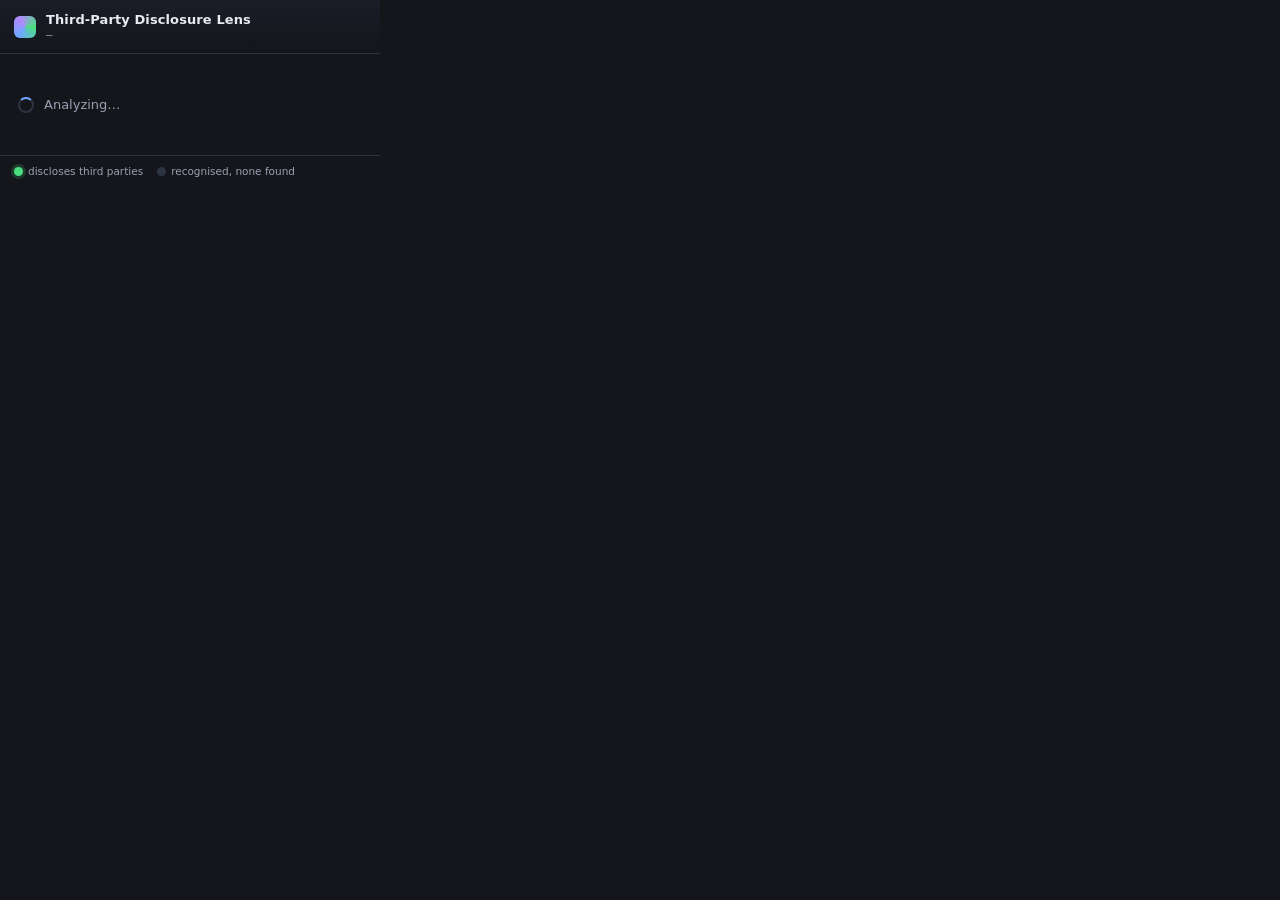
==== firefox-extension/extension/popup.html @ 41b18fef "Hand-review CC implementation (13/?)" ====
<!DOCTYPE html>
<html lang="en">
<head>
  <meta charset="utf-8" />
  <meta name="viewport" content="width=device-width, initial-scale=1" />
  <link rel="stylesheet" href="popup.css" />
  <title>Disclosure Lens</title>
</head>
<body>
  <header>
    <div class="brand">
      <span class="mark" aria-hidden="true"></span>
      <div>
        <h1>Third-Party Disclosure Lens</h1>
        <p id="origin" class="origin">—</p>
      </div>
    </div>
    <button id="rescan" class="rescan" title="Re-crawl (ignore cache)" hidden>↻</button>
  </header>

  <main>
    <!-- Status / errors -->
    <section id="status" class="status">
      <div class="spinner" aria-hidden="true"></div>
      <p id="status-text">Analyzing…</p>
    </section>

    <!-- Result -->
    <section id="result" hidden>
      <!-- Headline -->
      <div id="headline" class="headline">
        <span id="class-pill" class="pill">—</span>
        <span id="source-pill" class="pill subtle"></span>
      </div>

      <!-- (1) WHERE -->
      <h2 class="section-title">Where disclosures were found</h2>
      <ul id="docs" class="docs"></ul>
      <p id="docs-empty" class="empty" hidden>
        No recognised disclosure document was found at this origin.
      </p>

      <!-- (2) WHAT, in aggregate -->
      <h2 class="section-title">What they disclose, in aggregate</h2>
      <div class="matrix-wrap">
        <table id="matrix" class="matrix" aria-label="Disclosure medium by specificity">
          <thead>
            <tr>
              <th class="corner"></th>
              <th>named</th><th>category</th><th>generic</th>
            </tr>
          </thead>
          <tbody><!-- rows injected per medium --></tbody>
        </table>
      </div>

      <details id="orgs-box" class="rollup">
        <summary>Named organisations <span id="orgs-count" class="count">0</span></summary>
        <div id="orgs" class="taglist"></div>
      </details>
      <details id="cats-box" class="rollup">
        <summary>Role / categories disclosed <span id="cats-count" class="count">0</span></summary>
        <div id="cats" class="taglist"></div>
      </details>
    </section>

    <!-- Server-not-running help -->
    <section id="offline" class="offline" hidden>
      <p><strong>Local analyzer not reachable.</strong></p>
      <p>Start the bridge, then re-open this popup:</p>
      <pre>cd firefox-extension
python server/server.py</pre>
    </section>
  </main>

  <footer>
    <span class="legend"><i class="dot on"></i> discloses third parties</span>
    <span class="legend"><i class="dot"></i> recognised, none found</span>
  </footer>

  <script src="popup.js"></script>
</body>
</html>
---- firefox-extension/extension/popup.css ----
:root {
  --bg: #14161c;
  --panel: #1c1f29;
  --panel-2: #232734;
  --line: #2e3342;
  --ink: #e8eaf0;
  --ink-dim: #9aa0b0;
  --accent: #6ea8fe;
  --on: #4ade80;
  --on-dim: #1d3a2a;
  --pill: #2a3550;
  --warn: #f0b35b;
  --radius: 10px;
  --font: "Inter", system-ui, -apple-system, "Segoe UI", sans-serif;
  --mono: ui-monospace, "SF Mono", "JetBrains Mono", Menlo, monospace;
}

* { box-sizing: border-box; }

body {
  width: 380px;
  margin: 0;
  font-family: var(--font);
  font-size: 13px;
  color: var(--ink);
  background: var(--bg);
}

/* ---------- header ---------- */
header {
  display: flex;
  align-items: center;
  justify-content: space-between;
  gap: 8px;
  padding: 12px 14px;
  background: linear-gradient(180deg, #1a1d27, #14161c);
  border-bottom: 1px solid var(--line);
}
.brand { display: flex; align-items: center; gap: 10px; min-width: 0; }
.mark {
  width: 22px; height: 22px; flex: none;
  border-radius: 6px;
  background: conic-gradient(from 210deg, var(--accent), #b388ff, var(--on), var(--accent));
}
h1 { font-size: 13px; font-weight: 650; margin: 0; letter-spacing: .1px; }
.origin {
  margin: 1px 0 0; font-family: var(--mono); font-size: 11px;
  color: var(--ink-dim); white-space: nowrap; overflow: hidden; text-overflow: ellipsis;
  max-width: 250px;
}
.rescan {
  flex: none; width: 28px; height: 28px; border-radius: 7px;
  background: var(--panel-2); color: var(--ink); border: 1px solid var(--line);
  cursor: pointer; font-size: 15px; line-height: 1;
}
.rescan:hover { border-color: var(--accent); color: var(--accent); }

main { padding: 12px 14px; }

/* ---------- status / offline ---------- */
.status { display: flex; align-items: center; gap: 10px; padding: 18px 4px; color: var(--ink-dim); }
.status[hidden] { display: none; }
.spinner {
  width: 16px; height: 16px; border-radius: 50%;
  border: 2px solid var(--line); border-top-color: var(--accent);
  animation: spin .7s linear infinite;
}
@keyframes spin { to { transform: rotate(360deg); } }

.offline { background: var(--panel); border: 1px solid var(--line); border-radius: var(--radius); padding: 12px; }
.offline p { margin: 0 0 6px; }
.offline pre {
  margin: 6px 0 0; padding: 9px 10px; background: #0e0f14; border: 1px solid var(--line);
  border-radius: 8px; font-family: var(--mono); font-size: 11px; color: var(--accent); overflow-x: auto;
}

/* ---------- headline ---------- */
.headline { display: flex; flex-wrap: wrap; gap: 6px; margin-bottom: 14px; }
.pill {
  font-family: var(--mono); font-size: 11px; padding: 5px 9px; border-radius: 999px;
  background: var(--pill); color: var(--ink); border: 1px solid var(--line);
  word-break: break-all;
}
.pill.subtle { background: transparent; color: var(--ink-dim); }

.section-title {
  font-size: 11px; text-transform: uppercase; letter-spacing: .7px;
  color: var(--ink-dim); margin: 16px 0 8px; font-weight: 600;
}
.section-title:first-of-type { margin-top: 4px; }

/* ---------- docs (WHERE) ---------- */
.docs { list-style: none; margin: 0; padding: 0; display: flex; flex-direction: column; gap: 6px; }
.doc {
  display: flex; align-items: center; gap: 9px;
  padding: 8px 10px; background: var(--panel); border: 1px solid var(--line);
  border-radius: 9px;
}
.doc .dot { flex: none; }
.doc .doc-main { min-width: 0; flex: 1; }
.doc .role { font-weight: 600; font-size: 12.5px; }
.doc .durl {
  display: block; font-family: var(--mono); font-size: 10.5px; color: var(--ink-dim);
  white-space: nowrap; overflow: hidden; text-overflow: ellipsis; text-decoration: none;
}
.doc .durl:hover { color: var(--accent); text-decoration: underline; }
.medium-tag {
  flex: none; font-size: 10px; font-family: var(--mono); padding: 3px 7px; border-radius: 6px;
  background: var(--panel-2); color: var(--ink-dim); border: 1px solid var(--line);
}
.medium-tag.prose { color: #9ec5ff; }
.medium-tag.structured { color: #f0b35b; }
.medium-tag.machine_readable { color: #6ee7b7; }
.medium-tag.other_doc { color: #d8b4fe; }

.dot { width: 9px; height: 9px; border-radius: 50%; background: var(--line); display: inline-block; }
.dot.on { background: var(--on); box-shadow: 0 0 0 3px var(--on-dim); }

.empty { color: var(--ink-dim); font-style: italic; padding: 4px 2px; }

/* ---------- matrix (WHAT) ---------- */
.matrix-wrap { overflow: hidden; border: 1px solid var(--line); border-radius: var(--radius); }
.matrix { width: 100%; border-collapse: collapse; font-size: 11.5px; }
.matrix th, .matrix td { padding: 7px 4px; text-align: center; }
.matrix thead th {
  font-family: var(--mono); font-weight: 500; color: var(--ink-dim); font-size: 10px;
  text-transform: uppercase; letter-spacing: .5px; background: var(--panel);
  border-bottom: 1px solid var(--line);
}
.matrix tbody th {
  text-align: left; padding-left: 10px; font-family: var(--mono); font-weight: 500;
  color: var(--ink); background: var(--panel); white-space: nowrap;
}
.matrix td { border-left: 1px solid var(--line); border-top: 1px solid var(--line); color: var(--line); }
.matrix .corner { background: var(--panel); }
.cell.hit { color: var(--on); font-weight: 700; background: var(--on-dim); }
.cell.miss { color: #353b4a; }

/* ---------- rollups ---------- */
.rollup {
  margin-top: 8px; background: var(--panel); border: 1px solid var(--line); border-radius: 9px;
  padding: 0 10px;
}
.rollup summary {
  cursor: pointer; padding: 9px 0; font-weight: 600; display: flex;
  align-items: center; justify-content: space-between; list-style: none;
}
.rollup summary::-webkit-details-marker { display: none; }
.rollup summary::after { content: "▾"; color: var(--ink-dim); font-size: 10px; }
.rollup[open] summary::after { content: "▴"; }
.count {
  margin-left: auto; margin-right: 8px; font-family: var(--mono); font-size: 11px;
  color: var(--bg); background: var(--accent); border-radius: 999px; padding: 1px 8px; font-weight: 700;
}
.count.zero { background: var(--line); color: var(--ink-dim); }
.taglist { display: flex; flex-wrap: wrap; gap: 5px; padding: 2px 0 12px; }
.tag {
  font-size: 11px; padding: 3px 8px; border-radius: 6px;
  background: var(--panel-2); border: 1px solid var(--line); color: var(--ink);
}

/* ---------- footer ---------- */
footer {
  display: flex; gap: 14px; padding: 9px 14px; border-top: 1px solid var(--line);
  color: var(--ink-dim); font-size: 10.5px;
}
.legend { display: inline-flex; align-items: center; gap: 5px; }

[hidden] { display: none !important; }
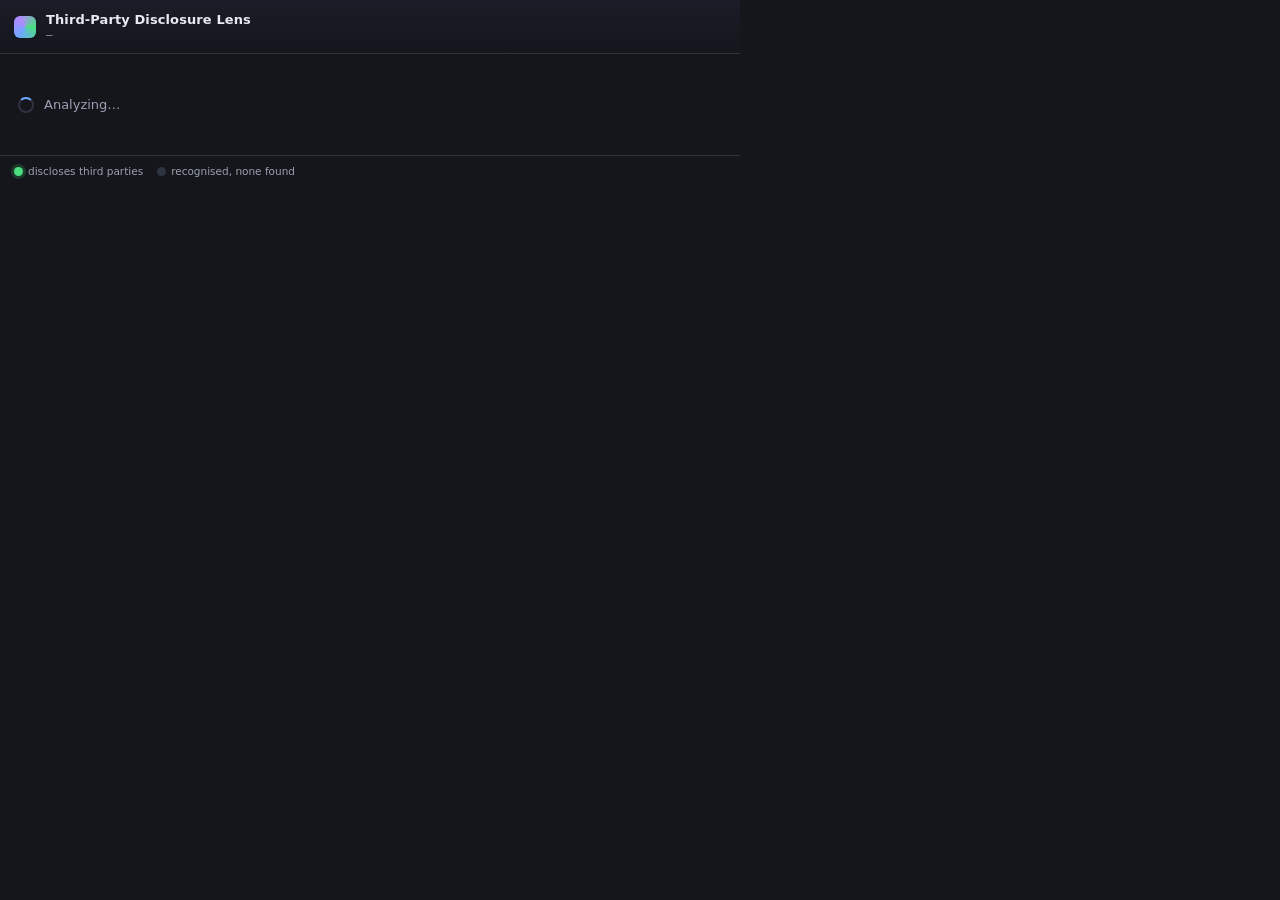
==== commit 62f32859: "Additional fixes, integrate PoliGraph" ====
--- a/firefox-extension/extension/popup.html
+++ b/firefox-extension/extension/popup.html
@@ -33,43 +33,68 @@
         <span id="source-pill" class="pill subtle"></span>
       </div>
 
-      <!-- (1) WHERE -->
-      <h2 class="section-title">Where disclosures were found</h2>
-      <ul id="docs" class="docs"></ul>
-      <p id="docs-empty" class="empty" hidden>
-        No recognised disclosure document was found at this origin.
-      </p>
+      <div class="columns">
+        <div class="col">
+          <h2 class="section-title">Where disclosures were found</h2>
+          <ul id="docs" class="docs"></ul>
+          <p id="docs-empty" class="empty" hidden>
+            No recognised disclosure document was found at this origin.
+          </p>
 
-      <!-- (2) WHAT, in aggregate -->
-      <h2 class="section-title">What they disclose, in aggregate</h2>
-      <div class="matrix-wrap">
-        <table id="matrix" class="matrix" aria-label="Disclosure medium by specificity">
-          <thead>
-            <tr>
-              <th class="corner"></th>
-              <th>named</th><th>category</th><th>generic</th>
-            </tr>
-          </thead>
-          <tbody><!-- rows injected per medium --></tbody>
-        </table>
+          <h2 class="section-title">What they disclose, in aggregate</h2>
+          <div class="matrix-wrap">
+            <table id="matrix" class="matrix" aria-label="Disclosure medium by specificity">
+              <thead>
+                <tr>
+                  <th class="corner"></th>
+                  <th>named</th><th>category</th><th>generic</th>
+                </tr>
+              </thead>
+              <tbody><!-- rows injected per medium --></tbody>
+            </table>
+          </div>
+
+          <h2 class="section-title">Who receives what</h2>
+          <ul id="relations" class="relations"></ul>
+          <p id="relations-empty" class="empty" hidden>
+            No structural sharing relationships could be extracted.
+          </p>
+          <p id="relations-off" class="empty" hidden>
+            PoliGraph analysis is disabled on the local bridge.
+          </p>
+          <details id="firstparty-box" class="rollup" hidden>
+            <summary>First-party collection <span id="firstparty-count" class="count">0</span></summary>
+            <div id="firstparty" class="taglist"></div>
+          </details>
+
+          <details id="orgs-box" class="rollup">
+            <summary>Named organisations <span id="orgs-count" class="count">0</span></summary>
+            <div id="orgs" class="taglist"></div>
+          </details>
+          <details id="cats-box" class="rollup">
+            <summary>Role / categories disclosed <span id="cats-count" class="count">0</span></summary>
+            <div id="cats" class="taglist"></div>
+          </details>
+        </div>
+
+        <div class="col">
+          <h2 class="section-title">Sharing graph</h2>
+          <div id="graph-wrap" class="graph-wrap">
+            <svg id="graph" role="img" aria-label="Data-sharing graph"></svg>
+          </div>
+          <p id="graph-empty" class="empty" hidden>No relations to draw.</p>
+          <div class="graph-legend" id="graph-legend"></div>
+
+          <h2 class="section-title">Your rights</h2>
+          <div id="rights" class="rights"></div>
+        </div>
       </div>
-
-      <details id="orgs-box" class="rollup">
-        <summary>Named organisations <span id="orgs-count" class="count">0</span></summary>
-        <div id="orgs" class="taglist"></div>
-      </details>
-      <details id="cats-box" class="rollup">
-        <summary>Role / categories disclosed <span id="cats-count" class="count">0</span></summary>
-        <div id="cats" class="taglist"></div>
-      </details>
     </section>
 
-    <!-- Server-not-running help -->
     <section id="offline" class="offline" hidden>
       <p><strong>Local analyzer not reachable.</strong></p>
       <p>Start the bridge, then re-open this popup:</p>
-      <pre>cd firefox-extension
-python server/server.py</pre>
+      <pre>python firefox-extension/server/server.py</pre>
     </section>
   </main>
 
--- a/firefox-extension/extension/popup.css
+++ b/firefox-extension/extension/popup.css
@@ -18,13 +18,16 @@
 * { box-sizing: border-box; }
 
 body {
-  width: 380px;
+  width: 740px;
   margin: 0;
   font-family: var(--font);
   font-size: 13px;
   color: var(--ink);
   background: var(--bg);
 }
+
+.columns { display: flex; gap: 16px; align-items: flex-start; }
+.columns .col { flex: 1; min-width: 0; }
 
 /* ---------- header ---------- */
 header {
@@ -89,7 +92,7 @@
 }
 .section-title:first-of-type { margin-top: 4px; }
 
-/* ---------- docs (WHERE) ---------- */
+/* ---------- docs ---------- */
 .docs { list-style: none; margin: 0; padding: 0; display: flex; flex-direction: column; gap: 6px; }
 .doc {
   display: flex; align-items: center; gap: 9px;
@@ -118,7 +121,7 @@
 
 .empty { color: var(--ink-dim); font-style: italic; padding: 4px 2px; }
 
-/* ---------- matrix (WHAT) ---------- */
+/* ---------- matrix ---------- */
 .matrix-wrap { overflow: hidden; border: 1px solid var(--line); border-radius: var(--radius); }
 .matrix { width: 100%; border-collapse: collapse; font-size: 11.5px; }
 .matrix th, .matrix td { padding: 7px 4px; text-align: center; }
@@ -136,6 +139,35 @@
 .cell.hit { color: var(--on); font-weight: 700; background: var(--on-dim); }
 .cell.miss { color: #353b4a; }
 
+/* ---------- sharing relations ---------- */
+.relations { list-style: none; margin: 0; padding: 0; display: flex; flex-direction: column; gap: 6px; }
+.rel-card {
+  padding: 8px 10px; background: var(--panel); border: 1px solid var(--line);
+  border-radius: 9px;
+}
+.rel-entity { display: flex; align-items: baseline; gap: 7px; margin-bottom: 5px; min-width: 0; }
+.rel-name { font-weight: 650; font-size: 12.5px; text-transform: capitalize; }
+.rel-examples {
+  font-family: var(--mono); font-size: 10px; color: var(--ink-dim);
+  white-space: nowrap; overflow: hidden; text-overflow: ellipsis;
+}
+.rel-item { display: flex; align-items: baseline; gap: 6px; padding: 2px 0; flex-wrap: wrap; }
+.rel-item.neg .rel-data { text-decoration: line-through; color: var(--ink-dim); }
+.rel-data { font-size: 12px; }
+.rel-purposes { font-size: 10.5px; color: var(--ink-dim); font-style: italic; }
+.act {
+  flex: none; font-size: 9.5px; font-family: var(--mono); text-transform: uppercase;
+  letter-spacing: .4px; padding: 2px 6px; border-radius: 5px;
+  background: var(--panel-2); border: 1px solid var(--line); color: var(--ink-dim);
+}
+.act.be_shared { color: #9ec5ff; }
+.act.be_sold { color: var(--warn); }
+.act.collect { color: #6ee7b7; }
+.act.use { color: #d8b4fe; }
+.act.store { color: #f0abfc; }
+.act.neg { color: #f87171; border-color: #5b2a2a; background: #2a1c1e; }
+.tag.neg { text-decoration: line-through; color: var(--ink-dim); }
+
 /* ---------- rollups ---------- */
 .rollup {
   margin-top: 8px; background: var(--panel); border: 1px solid var(--line); border-radius: 9px;
@@ -159,6 +191,41 @@
   background: var(--panel-2); border: 1px solid var(--line); color: var(--ink);
 }
 
+/* ---------- sharing graph ---------- */
+.graph-wrap {
+  background: var(--panel); border: 1px solid var(--line); border-radius: var(--radius);
+  padding: 8px 6px;
+}
+.graph-wrap svg { display: block; }
+.graph-legend { display: flex; flex-wrap: wrap; gap: 8px; margin-top: 6px; }
+.gl-chip {
+  display: inline-flex; align-items: center; gap: 5px;
+  font-family: var(--mono); font-size: 9.5px; color: var(--ink-dim);
+  text-transform: uppercase; letter-spacing: .4px;
+}
+.gl-chip i { width: 14px; height: 3px; border-radius: 2px; display: inline-block; }
+
+/* ---------- rights actions ---------- */
+.rights { display: flex; flex-direction: column; gap: 6px; }
+.rbtn {
+  display: block; text-align: left; text-decoration: none; cursor: pointer;
+  font: inherit; font-size: 12px; font-weight: 600;
+  color: var(--ink); background: var(--panel); border: 1px solid var(--line);
+  border-radius: 8px; padding: 8px 10px;
+}
+.rbtn:hover { border-color: var(--accent); color: var(--accent); }
+.rbtn.primary { border-color: var(--accent); background: var(--pill); }
+.rbtn.small { font-weight: 500; font-size: 11.5px; padding: 6px 10px; color: var(--ink-dim); }
+.rbtn.small:hover { color: var(--accent); }
+.rights-sub {
+  margin: 8px 0 0; font-size: 10px; text-transform: uppercase; letter-spacing: .6px;
+  color: var(--ink-dim); font-weight: 600;
+}
+.empty.tight { margin: 0; padding: 2px 0; }
+.taglist.tight { padding-bottom: 4px; }
+.tag.dim { color: var(--ink-dim); }
+.rel-name.plain { text-transform: none; }
+
 /* ---------- footer ---------- */
 footer {
   display: flex; gap: 14px; padding: 9px 14px; border-top: 1px solid var(--line);
